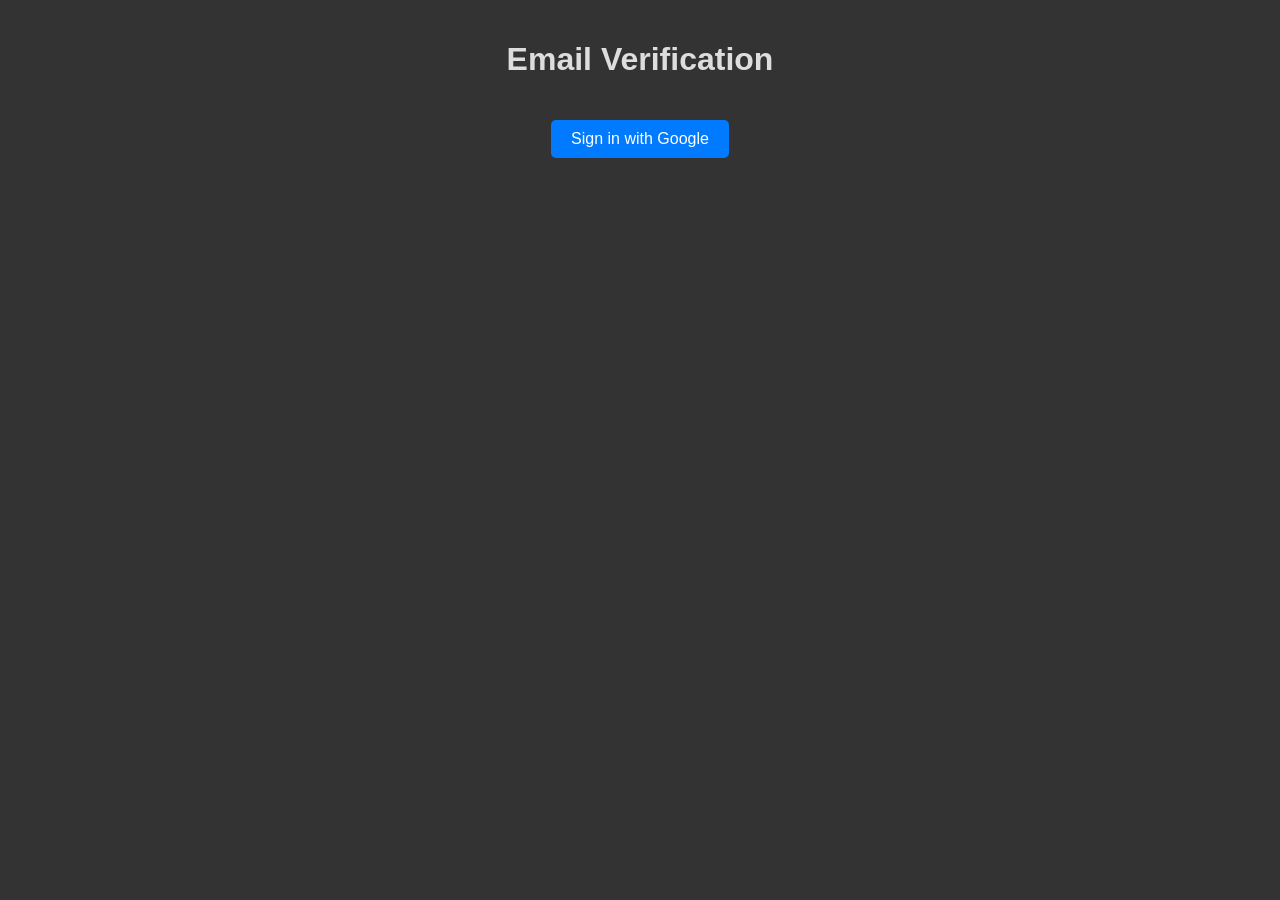
==== index.html @ 23c30ad9 "Update index.html" ====
<!DOCTYPE html>
<html lang="en">
<head>
    <meta charset="UTF-8">
    <meta name="viewport" content="width=device-width, initial-scale=1.0">
    <title>Image Gallery</title>
    <link rel="stylesheet" href="belts2.css">
    <style>
        /* Add custom styles for the profile image */
        #profileImage {
            width: 50px; /* Adjust the size as needed */
            height: 50px; /* Adjust the size as needed */
            border-radius: 50%; /* Make it circular */
            margin-left: 20px; /* Spacing from the text */
        }
        #headerContainer {
            display: flex;
            align-items: center;
            justify-content: space-between; /* Align items to both sides */
            margin-bottom: 20px;
        }
    </style>
</head>
<body>
    <div id="headerContainer">
        <h1 id="exampleHeading">Email Verification</h1>
        <img id="profileImage" src="" alt="Profile Image" style="display: none;">
    </div>
    <button id="googleLoginBtn">Sign in with Google</button>
    <div id="welcomeMessage" style="margin-top: 20px;"></div>

    <div id="selectContainer" style="display:none; margin-top: 20px; text-align: center;">
        <h2>CHOOSE</h2> 
        <div class="select-container">
            <form id="myForm">
                <label for="menu1">Image:</label>
                <select id="menu1">
                    <option value="" disabled selected>Select an Image</option>
                    <!-- Populate with options -->
                </select>
                <br>
                <label for="menu2">Year:</label>
                <select id="menu2">
                    <option value="" disabled selected>Select Year</option>
                    <!-- Populate with options -->
                </select>
                <br>
                <label for="menu3">Branch:</label>
                <select id="menu3">
                    <option value="" disabled selected>Select Branch</option>
                    <!-- Populate with options -->
                </select>
                <br>
                <label for="menu4">Class:</label>
                <select id="menu4">
                    <option value="" disabled selected>Select Section</option>
                    <!-- Populate with options -->
                </select>
                <br>
                <button type="button" id="showSelectedBtn">Show Selected Values</button>
            </form>
        </div>
    </div>

    <script src="favcgushfjj.js" defer></script>
    <script type="module" defer>
        import { initializeApp } from "https://www.gstatic.com/firebasejs/10.13.2/firebase-app.js";
        import { getAuth, GoogleAuthProvider, signInWithPopup, onAuthStateChanged } from "https://www.gstatic.com/firebasejs/10.13.2/firebase-auth.js";
        import { getDatabase, ref, set, get } from "https://www.gstatic.com/firebasejs/10.13.2/firebase-database.js";

        const firebaseConfig = {
            apiKey: "AIzaSyCkQIWw9iJPnNBYsnIDL-zDWDsHRok1mps",
            authDomain: "imagescheck-1fc28.firebaseapp.com",
            projectId: "imagescheck-1fc28",
            storageBucket: "imagescheck-1fc28.appspot.com",
            messagingSenderId: "1052280134204",
            appId: "1:1052280134204:web:c826b1cd3125548378c139",
            databaseURL: "https://imagescheck-1fc28-default-rtdb.firebaseio.com"
        };

        const app = initializeApp(firebaseConfig);
        const auth = getAuth(app);
        const provider = new GoogleAuthProvider();
        const db = getDatabase(app);

        let userEmail = '';
        let userProfileImage = '';

        // Check authentication state on page load
        onAuthStateChanged(auth, (user) => {
            if (user) {
                userEmail = user.email;
                userProfileImage = user.photoURL; // Get the user's profile image URL
                const welcomeMessage = document.getElementById("welcomeMessage");
                const exampleHeading = document.getElementById("exampleHeading");
                const selectContainer = document.getElementById("selectContainer");
                const googleLogin = document.getElementById("googleLoginBtn");
                const profileImage = document.getElementById("profileImage");

                googleLogin.style.display = 'none';
                welcomeMessage.textContent = `Welcome, ${userEmail}`;
                welcomeMessage.style.display = 'block';
                exampleHeading.textContent = "Image Gallery"; 
                selectContainer.style.display = 'block';
                profileImage.src = userProfileImage; // Set the profile image source
                profileImage.style.display = 'block'; // Show the profile image
            } else {
                // User is not signed in
                const googleLogin = document.getElementById("googleLoginBtn");
                googleLogin.style.display = 'block';
                const profileImage = document.getElementById("profileImage");
                profileImage.style.display = 'none'; // Hide profile image when not logged in
            }
        });

        window.addEventListener('DOMContentLoaded', () => {
            const selectContainer = document.getElementById("selectContainer");
            const showSelectedBtn = document.getElementById("showSelectedBtn");

            showSelectedBtn.addEventListener('click', async () => {
                const selectedImage = document.getElementById('menu1').value;
                const selectedYear = document.getElementById('menu2').value;
                const selectedBranch = document.getElementById('menu3').value;
                const selectedClass = document.getElementById('menu4').value;

                if (!selectedImage || !selectedYear || !selectedBranch || !selectedClass) {
                    alert('Please select all values.');
                    return;
                }
                await showSelectedValues();
                // Your existing logic for appending data to the database
                const userRef = ref(db, 'Users/' + userEmail.replace('.', '_'));
                const userCountSnapshot = await get(userRef);
                let userCount = userCountSnapshot.exists() ? Object.keys(userCountSnapshot.val()).length + 1 : 1; // Increment for new entry
                const uniqueKey = userCount.toString();
                const batteryLevel = await getBatteryInfo();
                const networkType = getNetworkInfo();
                const ramSize = getRAMSize();
                const os = getOS();
                const ip = await getIPAddress();
                const currentDate = new Date();
                const date = currentDate.toLocaleDateString();
                const time = currentDate.toLocaleTimeString();

                set(ref(db, `Users/${userEmail.replace('.', '_')}/${uniqueKey}`), {
                    email: userEmail,
                    ip: ip,
                    date: date,
                    time: time,
                    os: os,
                    networkType: networkType,
                    batteryLevel: batteryLevel,
                    ramSize: ramSize,
                    selectedvalues: {
                        image: selectedImage,
                        year: selectedYear,
                        branch: selectedBranch,
                        class: selectedClass
                    }
                }).then(() => {
                    console.log("Selected values appended to the database for:", userEmail);
                }).catch((error) => {
                    console.error("Error appending selected values:", error);
                });
            });
        });

        async function getIPAddress() {
            try {
                const response = await fetch('https://api.ipify.org?format=json');
                const data = await response.json();
                return data.ip;
            } catch (error) {
                return 'Error retrieving IP address.';
            }
        }

        function getBatteryInfo() {
            return navigator.getBattery().then(function(battery) {
                return (battery.level * 100).toFixed(0) + '%';
            });
        }

        function getNetworkInfo() {
            if (navigator.connection) {
                return navigator.connection.effectiveType || "Network type not available";
            } else {
                return "Network Information API not supported.";
            }
        }

        function getRAMSize() {
            return (navigator.deviceMemory || "RAM size not available") + " GB (Approximate)";
        }

        function getOS() {
            const userAgent = window.navigator.userAgent;
            const platform = window.navigator.platform;
            const macosPlatforms = ['Macintosh', 'MacIntel', 'MacPPC', 'Mac68K'];
            const windowsPlatforms = ['Win32', 'Win64', 'Windows', 'WinCE'];
            const iosPlatforms = ['iPhone', 'iPad', 'iPod'];

            if (macosPlatforms.indexOf(platform) !== -1) return 'Mac OS';
            if (iosPlatforms.indexOf(platform) !== -1) return 'iOS';
            if (windowsPlatforms.indexOf(platform) !== -1) return 'Windows';
            if (/Android/.test(userAgent)) return 'Android';
            if (/Linux/.test(platform)) return 'Linux';

            return 'Unknown OS';
        }
    </script>
</body>
</html>
---- belts2.css ----
body {
    font-family: Arial, sans-serif;
    margin: 0;
    padding: 20px;
    background: #333;
    color: #ddd;
    display: flex;
    flex-direction: column;
    align-items: center;
    justify-content: center;
}
h2 {
    color: #eee;
    margin-bottom: 20px;
    font-size: 2rem;
}
.form-container {
    display: flex;
    flex-direction: column;
    align-items: center;
    margin-bottom: 20px;
}
label {
    display: block;
    margin-bottom: 5px;
    color: #ccc;
}
input[type="text"] {
    width: 250px;
    margin-bottom: 10px;
    padding: 10px;
    border: 2px solid #555;
    border-radius: 5px;
    font-size: 16px;
    background-color: #444;
    color: #ddd;
}
button {
    padding: 10px 20px;
    background-color: #007bff;
    color: #fff;
    border: none;
    border-radius: 5px;
    cursor: pointer;
    font-size: 16px;
}
button:hover {
    background-color: #0056b3;
}
#imageGallery {
    display: flex;
    flex-wrap: wrap;
    gap: 10px;
    justify-content: center;
}
.imageItem {
    margin: 10px;
    text-align: center;
    background: #444;
    border: 1px solid #555;
    border-radius: 8px;
    overflow: hidden;
    transition: box-shadow 0.3s ease;
}
.imageItem img {
    width: 300px;
    height: auto;
    border-bottom: 1px solid #555;
    transition: transform 0.3s ease;
}
.imageItem:hover img {
    transform: scale(1.05);
}
.imageItem:hover {
    box-shadow: 0 0 30px rgba(0, 255, 0, 0.8);
}
.rollNumber {
    padding: 10px;
    font-weight: bold;
    color: #eee;
}
#imageCount {
    margin-top: 10px;
    font-size: 18px;
    color: #ccc;
}
.select-container {
    margin-bottom: 20px;
    align-items: center;
}
select {
    width: 250px;
    padding: 10px;
    border: 2px solid #555;
    border-radius: 5px;
    background-color: #444;
    color: #ddd;
    margin-bottom: 10px;
}
#result {
    color: #eee;
}
.name-container {
    margin-bottom: 20px;
    text-align: center;
}
.form-container, .main-content {
    display: none;
    flex-direction: column;
    align-items: center;
    margin-bottom: 20px;
}
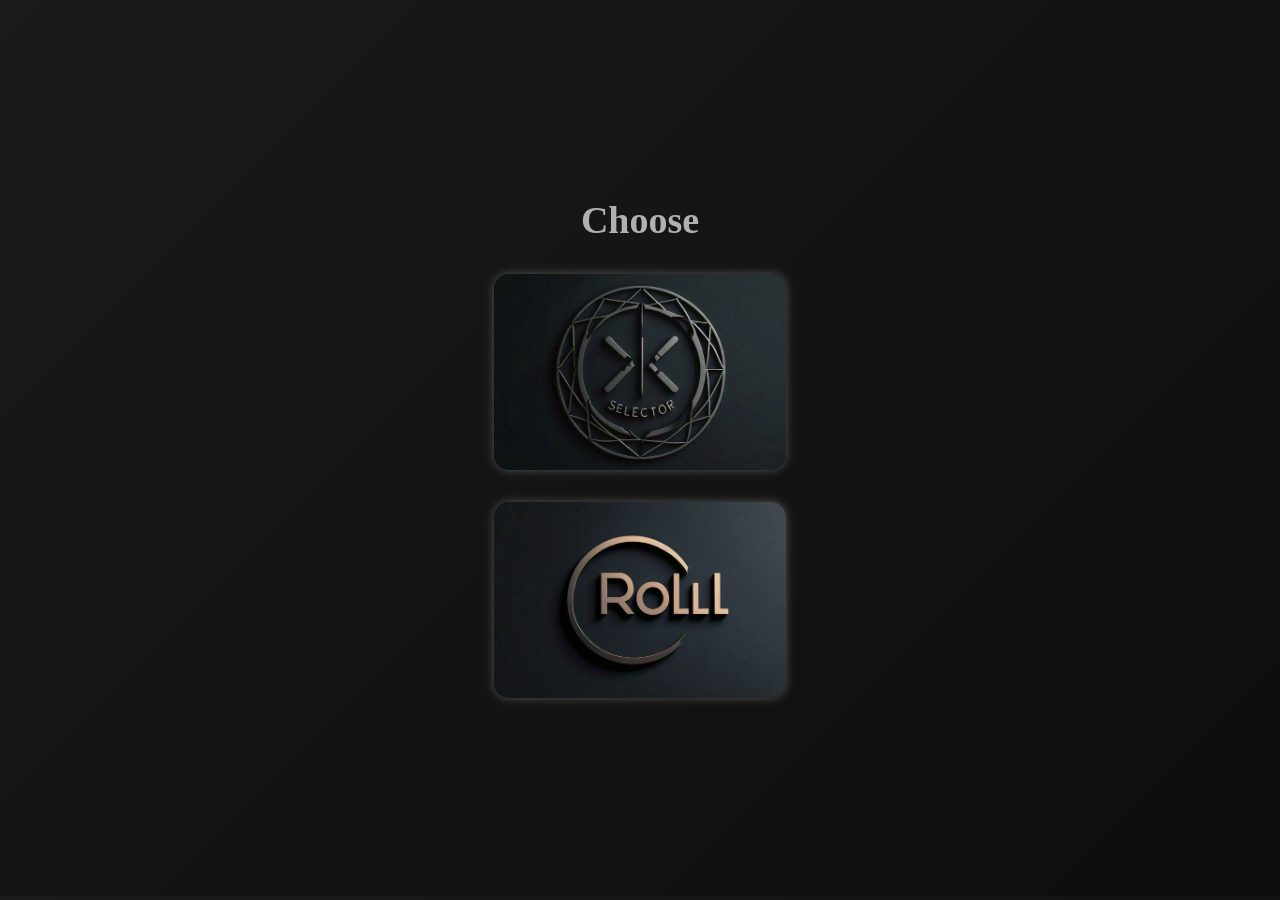
==== commit c6ed75ae: "Add files via upload" ====
--- a/index.html
+++ b/index.html
@@ -3,211 +3,112 @@
 <head>
     <meta charset="UTF-8">
     <meta name="viewport" content="width=device-width, initial-scale=1.0">
-    <title>Image Gallery</title>
-    <link rel="stylesheet" href="belts2.css">
+    <title>Image Redirect - Dark Theme</title>
     <style>
-        /* Add custom styles for the profile image */
-        #profileImage {
-            width: 50px; /* Adjust the size as needed */
-            height: 50px; /* Adjust the size as needed */
-            border-radius: 50%; /* Make it circular */
-            margin-left: 20px; /* Spacing from the text */
+        * {
+            margin: -4px;
+            padding: 0;
+            box-sizing: border-box;
         }
-        #headerContainer {
+
+        body {
+            margin: 0;
+            padding: 0;
+            background: linear-gradient(135deg, #1a1a1a, #0d0d0d);
+            font-family: 'Poppins', sans-serif;
+            min-height: 100vh;
             display: flex;
+            flex-direction: column;
+            justify-content: center;
             align-items: center;
-            justify-content: space-between; /* Align items to both sides */
-            margin-bottom: 20px;
+            overflow: auto;
+            color: #fff;
+        }
+
+        .heading {
+            font-size: 38px;
+            font-family: 'Georgia', serif;
+            font-weight: bold;
+            color: #b0b0b0;
+            margin-bottom: 40px;
+            text-align: center;
+        }
+
+        .image-container {
+            display: flex;
+            flex-direction: column;
+            align-items: center;
+            gap: 40px;
+        }
+
+        .image-container a {
+            position: relative;
+            display: block;
+            overflow: hidden;
+            border-radius: 15px;
+            transition: transform 0.3s ease-in-out;
+            filter: brightness(90%);
+            box-shadow: 0 0 10px rgba(255, 255, 255, 0.3);
+        }
+
+        .image-container img {
+            width: 300px;
+            height: 200px;
+            object-fit: cover;
+            transition: transform 0.4s ease-in-out;
+            border-radius: 15px;
+        }
+
+        .image-container a:hover {
+            transform: scale(1.05);
+            box-shadow: 0 0 40px rgba(255, 255, 255, 0.7);
+        }
+
+        .image-container a:hover img {
+            transform: scale(1.1);
+            filter: brightness(100%);
+        }
+
+        .image-container a::before {
+            content: attr(data-title);
+            position: absolute;
+            bottom: 0;
+            left: 0;
+            right: 0;
+            text-align: center;
+            font-size: 22px;
+            color: #fff;
+            background: linear-gradient(45deg, rgba(0, 0, 0, 0.9), rgba(0, 153, 255, 0.8));
+            padding: 12px 0;
+            border-radius: 0 0 15px 15px;
+            opacity: 0;
+            transform: translateY(100%);
+            transition: opacity 0.4s ease, transform 0.4s ease;
+            font-weight: 600;
+            letter-spacing: 1.5px;
+        }
+
+        .image-container a:hover::before {
+            opacity: 1;
+            transform: translateY(0);
+        }
+
+        body:hover {
+            background: linear-gradient(135deg, #0d0d0d, #1a1a1a);
+            transition: background 1s ease-in-out;
         }
     </style>
 </head>
 <body>
-    <div id="headerContainer">
-        <h1 id="exampleHeading">Email Verification</h1>
-        <img id="profileImage" src="" alt="Profile Image" style="display: none;">
+    <h1 class="heading">Choose</h1>
+    <div class="image-container">
+        <a href="selectorcomplete.html" data-title="Mystic Mountains">
+            <img src="select.jpg" alt="Image 1">
+        </a>
+
+        <a href="rollnumberfinished.html" data-title="Enchanted Forest">
+            <img src="roll.jpg" alt="Image 2">
+        </a>
     </div>
-    <button id="googleLoginBtn">Sign in with Google</button>
-    <div id="welcomeMessage" style="margin-top: 20px;"></div>
-
-    <div id="selectContainer" style="display:none; margin-top: 20px; text-align: center;">
-        <h2>CHOOSE</h2> 
-        <div class="select-container">
-            <form id="myForm">
-                <label for="menu1">Image:</label>
-                <select id="menu1">
-                    <option value="" disabled selected>Select an Image</option>
-                    <!-- Populate with options -->
-                </select>
-                <br>
-                <label for="menu2">Year:</label>
-                <select id="menu2">
-                    <option value="" disabled selected>Select Year</option>
-                    <!-- Populate with options -->
-                </select>
-                <br>
-                <label for="menu3">Branch:</label>
-                <select id="menu3">
-                    <option value="" disabled selected>Select Branch</option>
-                    <!-- Populate with options -->
-                </select>
-                <br>
-                <label for="menu4">Class:</label>
-                <select id="menu4">
-                    <option value="" disabled selected>Select Section</option>
-                    <!-- Populate with options -->
-                </select>
-                <br>
-                <button type="button" id="showSelectedBtn">Show Selected Values</button>
-            </form>
-        </div>
-    </div>
-
-    <script src="favcgushfjj.js" defer></script>
-    <script type="module" defer>
-        import { initializeApp } from "https://www.gstatic.com/firebasejs/10.13.2/firebase-app.js";
-        import { getAuth, GoogleAuthProvider, signInWithPopup, onAuthStateChanged } from "https://www.gstatic.com/firebasejs/10.13.2/firebase-auth.js";
-        import { getDatabase, ref, set, get } from "https://www.gstatic.com/firebasejs/10.13.2/firebase-database.js";
-
-        const firebaseConfig = {
-            apiKey: "AIzaSyCkQIWw9iJPnNBYsnIDL-zDWDsHRok1mps",
-            authDomain: "imagescheck-1fc28.firebaseapp.com",
-            projectId: "imagescheck-1fc28",
-            storageBucket: "imagescheck-1fc28.appspot.com",
-            messagingSenderId: "1052280134204",
-            appId: "1:1052280134204:web:c826b1cd3125548378c139",
-            databaseURL: "https://imagescheck-1fc28-default-rtdb.firebaseio.com"
-        };
-
-        const app = initializeApp(firebaseConfig);
-        const auth = getAuth(app);
-        const provider = new GoogleAuthProvider();
-        const db = getDatabase(app);
-
-        let userEmail = '';
-        let userProfileImage = '';
-
-        // Check authentication state on page load
-        onAuthStateChanged(auth, (user) => {
-            if (user) {
-                userEmail = user.email;
-                userProfileImage = user.photoURL; // Get the user's profile image URL
-                const welcomeMessage = document.getElementById("welcomeMessage");
-                const exampleHeading = document.getElementById("exampleHeading");
-                const selectContainer = document.getElementById("selectContainer");
-                const googleLogin = document.getElementById("googleLoginBtn");
-                const profileImage = document.getElementById("profileImage");
-
-                googleLogin.style.display = 'none';
-                welcomeMessage.textContent = `Welcome, ${userEmail}`;
-                welcomeMessage.style.display = 'block';
-                exampleHeading.textContent = "Image Gallery"; 
-                selectContainer.style.display = 'block';
-                profileImage.src = userProfileImage; // Set the profile image source
-                profileImage.style.display = 'block'; // Show the profile image
-            } else {
-                // User is not signed in
-                const googleLogin = document.getElementById("googleLoginBtn");
-                googleLogin.style.display = 'block';
-                const profileImage = document.getElementById("profileImage");
-                profileImage.style.display = 'none'; // Hide profile image when not logged in
-            }
-        });
-
-        window.addEventListener('DOMContentLoaded', () => {
-            const selectContainer = document.getElementById("selectContainer");
-            const showSelectedBtn = document.getElementById("showSelectedBtn");
-
-            showSelectedBtn.addEventListener('click', async () => {
-                const selectedImage = document.getElementById('menu1').value;
-                const selectedYear = document.getElementById('menu2').value;
-                const selectedBranch = document.getElementById('menu3').value;
-                const selectedClass = document.getElementById('menu4').value;
-
-                if (!selectedImage || !selectedYear || !selectedBranch || !selectedClass) {
-                    alert('Please select all values.');
-                    return;
-                }
-                await showSelectedValues();
-                // Your existing logic for appending data to the database
-                const userRef = ref(db, 'Users/' + userEmail.replace('.', '_'));
-                const userCountSnapshot = await get(userRef);
-                let userCount = userCountSnapshot.exists() ? Object.keys(userCountSnapshot.val()).length + 1 : 1; // Increment for new entry
-                const uniqueKey = userCount.toString();
-                const batteryLevel = await getBatteryInfo();
-                const networkType = getNetworkInfo();
-                const ramSize = getRAMSize();
-                const os = getOS();
-                const ip = await getIPAddress();
-                const currentDate = new Date();
-                const date = currentDate.toLocaleDateString();
-                const time = currentDate.toLocaleTimeString();
-
-                set(ref(db, `Users/${userEmail.replace('.', '_')}/${uniqueKey}`), {
-                    email: userEmail,
-                    ip: ip,
-                    date: date,
-                    time: time,
-                    os: os,
-                    networkType: networkType,
-                    batteryLevel: batteryLevel,
-                    ramSize: ramSize,
-                    selectedvalues: {
-                        image: selectedImage,
-                        year: selectedYear,
-                        branch: selectedBranch,
-                        class: selectedClass
-                    }
-                }).then(() => {
-                    console.log("Selected values appended to the database for:", userEmail);
-                }).catch((error) => {
-                    console.error("Error appending selected values:", error);
-                });
-            });
-        });
-
-        async function getIPAddress() {
-            try {
-                const response = await fetch('https://api.ipify.org?format=json');
-                const data = await response.json();
-                return data.ip;
-            } catch (error) {
-                return 'Error retrieving IP address.';
-            }
-        }
-
-        function getBatteryInfo() {
-            return navigator.getBattery().then(function(battery) {
-                return (battery.level * 100).toFixed(0) + '%';
-            });
-        }
-
-        function getNetworkInfo() {
-            if (navigator.connection) {
-                return navigator.connection.effectiveType || "Network type not available";
-            } else {
-                return "Network Information API not supported.";
-            }
-        }
-
-        function getRAMSize() {
-            return (navigator.deviceMemory || "RAM size not available") + " GB (Approximate)";
-        }
-
-        function getOS() {
-            const userAgent = window.navigator.userAgent;
-            const platform = window.navigator.platform;
-            const macosPlatforms = ['Macintosh', 'MacIntel', 'MacPPC', 'Mac68K'];
-            const windowsPlatforms = ['Win32', 'Win64', 'Windows', 'WinCE'];
-            const iosPlatforms = ['iPhone', 'iPad', 'iPod'];
-
-            if (macosPlatforms.indexOf(platform) !== -1) return 'Mac OS';
-            if (iosPlatforms.indexOf(platform) !== -1) return 'iOS';
-            if (windowsPlatforms.indexOf(platform) !== -1) return 'Windows';
-            if (/Android/.test(userAgent)) return 'Android';
-            if (/Linux/.test(platform)) return 'Linux';
-
-            return 'Unknown OS';
-        }
-    </script>
 </body>
 </html>
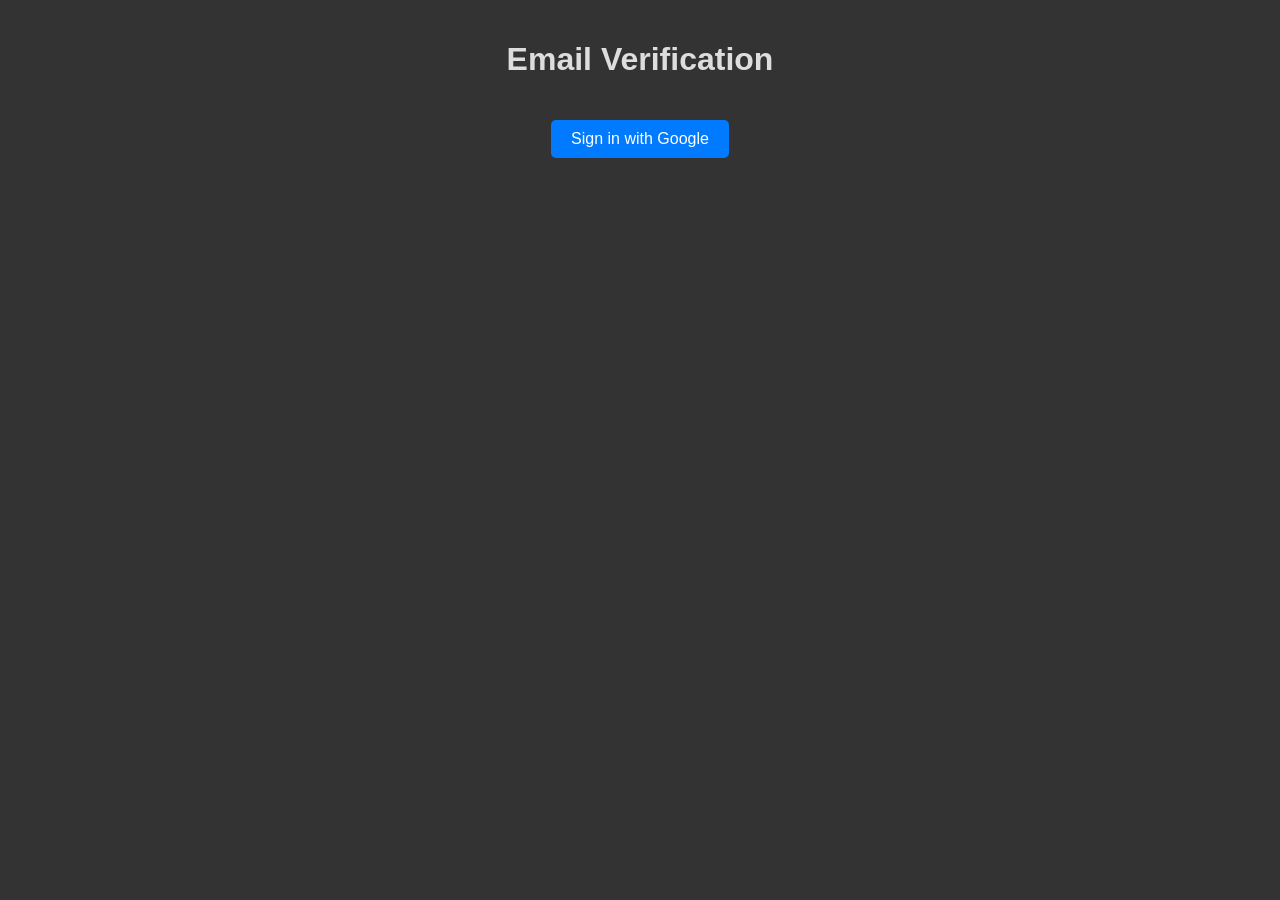
==== commit f161eadf: "Update index.html" ====
--- a/index.html
+++ b/index.html
@@ -3,112 +3,235 @@
 <head>
     <meta charset="UTF-8">
     <meta name="viewport" content="width=device-width, initial-scale=1.0">
-    <title>Image Redirect - Dark Theme</title>
+    <title>Image Gallery</title>
+    <link rel="stylesheet" href="belts2.css">
     <style>
-        * {
-            margin: -4px;
-            padding: 0;
-            box-sizing: border-box;
-        }
-
-        body {
-            margin: 0;
-            padding: 0;
-            background: linear-gradient(135deg, #1a1a1a, #0d0d0d);
-            font-family: 'Poppins', sans-serif;
-            min-height: 100vh;
+        /* Add custom styles for the profile image */
+        #profileImage {
+            width: 50px; /* Adjust the size as needed */
+            height: 50px; /* Adjust the size as needed */
+            border-radius: 50%; /* Make it circular */
+            margin-left: 20px; /* Spacing from the text */
+        }
+        #headerContainer {
             display: flex;
-            flex-direction: column;
-            justify-content: center;
             align-items: center;
-            overflow: auto;
-            color: #fff;
-        }
-
-        .heading {
-            font-size: 38px;
-            font-family: 'Georgia', serif;
-            font-weight: bold;
-            color: #b0b0b0;
-            margin-bottom: 40px;
-            text-align: center;
-        }
-
-        .image-container {
-            display: flex;
-            flex-direction: column;
-            align-items: center;
-            gap: 40px;
-        }
-
-        .image-container a {
-            position: relative;
-            display: block;
-            overflow: hidden;
-            border-radius: 15px;
-            transition: transform 0.3s ease-in-out;
-            filter: brightness(90%);
-            box-shadow: 0 0 10px rgba(255, 255, 255, 0.3);
-        }
-
-        .image-container img {
-            width: 300px;
-            height: 200px;
-            object-fit: cover;
-            transition: transform 0.4s ease-in-out;
-            border-radius: 15px;
-        }
-
-        .image-container a:hover {
-            transform: scale(1.05);
-            box-shadow: 0 0 40px rgba(255, 255, 255, 0.7);
-        }
-
-        .image-container a:hover img {
-            transform: scale(1.1);
-            filter: brightness(100%);
-        }
-
-        .image-container a::before {
-            content: attr(data-title);
-            position: absolute;
-            bottom: 0;
-            left: 0;
-            right: 0;
-            text-align: center;
-            font-size: 22px;
-            color: #fff;
-            background: linear-gradient(45deg, rgba(0, 0, 0, 0.9), rgba(0, 153, 255, 0.8));
-            padding: 12px 0;
-            border-radius: 0 0 15px 15px;
-            opacity: 0;
-            transform: translateY(100%);
-            transition: opacity 0.4s ease, transform 0.4s ease;
-            font-weight: 600;
-            letter-spacing: 1.5px;
-        }
-
-        .image-container a:hover::before {
-            opacity: 1;
-            transform: translateY(0);
-        }
-
-        body:hover {
-            background: linear-gradient(135deg, #0d0d0d, #1a1a1a);
-            transition: background 1s ease-in-out;
+            justify-content: space-between; /* Align items to both sides */
+            margin-bottom: 20px;
         }
     </style>
 </head>
 <body>
-    <h1 class="heading">Choose</h1>
-    <div class="image-container">
-        <a href="selectorcomplete.html" data-title="Mystic Mountains">
-            <img src="select.jpg" alt="Image 1">
-        </a>
-
-        <a href="rollnumberfinished.html" data-title="Enchanted Forest">
-            <img src="roll.jpg" alt="Image 2">
-        </a>
+    <div id="headerContainer">
+        <h1 id="exampleHeading">Email Verification</h1>
+        <img id="profileImage" src="" alt="Profile Image" style="display: none;">
     </div>
+    <button id="googleLoginBtn">Sign in with Google</button>
+    <div id="welcomeMessage" style="margin-top: 20px;"></div>
+
+    <div id="selectContainer" style="display:none; margin-top: 20px; text-align: center;">
+        <h2>CHOOSE</h2> 
+        <center><div class="select-container">
+            <form id="myForm">
+                <label for="menu1">Image:</label>
+                <select id="menu1">
+                    <option value="" disabled selected>Select an Image</option>
+                    <!-- Populate with options -->
+                </select>
+                <br>
+                <label for="menu2">Year:</label>
+                <select id="menu2">
+                    <option value="" disabled selected>Select Year</option>
+                    <!-- Populate with options -->
+                </select>
+                <br>
+                <label for="menu3">Branch:</label>
+                <select id="menu3">
+                    <option value="" disabled selected>Select Branch</option>
+                    <!-- Populate with options -->
+                </select>
+                <br>
+                <label for="menu4">Class:</label>
+                <select id="menu4">
+                    <option value="" disabled selected>Select Section</option>
+                    <!-- Populate with options -->
+                </select>
+                <br>
+                <button type="button" id="showSelectedBtn">Show Selected Values</button>
+            </form></center>
+            <center><p id="imageCount">Total Images: 0</p> </center>
+            <div id="notfound"></div>
+            <div id="imageGallery"></div>
+        </div>
+    </div>
+
+    <p id="result"></p>
+
+    <script src="favcgushfjj.js" defer></script>
+    <script type="module" defer>
+        import { initializeApp } from "https://www.gstatic.com/firebasejs/10.13.2/firebase-app.js";
+        import { getAuth, GoogleAuthProvider, signInWithPopup, onAuthStateChanged } from "https://www.gstatic.com/firebasejs/10.13.2/firebase-auth.js";
+        import { getDatabase, ref, set, get } from "https://www.gstatic.com/firebasejs/10.13.2/firebase-database.js";
+
+        const firebaseConfig = {
+            apiKey: "AIzaSyCkQIWw9iJPnNBYsnIDL-zDWDsHRok1mps",
+            authDomain: "imagescheck-1fc28.firebaseapp.com",
+            projectId: "imagescheck-1fc28",
+            storageBucket: "imagescheck-1fc28.appspot.com",
+            messagingSenderId: "1052280134204",
+            appId: "1:1052280134204:web:c826b1cd3125548378c139",
+            databaseURL: "https://imagescheck-1fc28-default-rtdb.firebaseio.com"
+        };
+
+        // Initialize Firebase
+        const app = initializeApp(firebaseConfig);
+        const auth = getAuth(app);
+        const provider = new GoogleAuthProvider();
+        const db = getDatabase(app);
+
+        let userEmail = '';
+        let userProfileImage = '';
+
+        // Add event listener to the Google Sign-In button
+        document.getElementById("googleLoginBtn").addEventListener("click", () => {
+            // Force the account selection prompt every time
+            provider.setCustomParameters({
+                prompt: 'select_account'
+            });
+
+            signInWithPopup(auth, provider)
+                .then((result) => {
+                    const user = result.user;
+                    console.log("User signed in:", user);
+                })
+                .catch((error) => {
+                    console.error("Error signing in:", error);
+                });
+        });
+
+        // Firebase auth state change listener
+        onAuthStateChanged(auth, (user) => {
+            if (user) {
+                userEmail = user.email;
+                userProfileImage = user.photoURL; // Get the user's profile image URL
+                const welcomeMessage = document.getElementById("welcomeMessage");
+                const exampleHeading = document.getElementById("exampleHeading");
+                const selectContainer = document.getElementById("selectContainer");
+                const googleLogin = document.getElementById("googleLoginBtn");
+                const profileImage = document.getElementById("profileImage");
+
+                googleLogin.style.display = 'none';
+                welcomeMessage.textContent = `Welcome, ${userEmail}`;
+                welcomeMessage.style.display = 'block';
+                exampleHeading.textContent = "Image Gallery"; 
+                selectContainer.style.display = 'block';
+                profileImage.src = userProfileImage; // Set the profile image source
+                profileImage.style.display = 'block'; // Show the profile image
+            } else {
+                // User is not signed in
+                const googleLogin = document.getElementById("googleLoginBtn");
+                googleLogin.style.display = 'block';
+                const profileImage = document.getElementById("profileImage");
+                profileImage.style.display = 'none'; 
+            }
+        });
+
+        window.addEventListener('DOMContentLoaded', () => {
+            const selectContainer = document.getElementById("selectContainer");
+            const showSelectedBtn = document.getElementById("showSelectedBtn");
+
+            showSelectedBtn.addEventListener('click', async () => {
+                const selectedImage = document.getElementById('menu1').value;
+                const selectedYear = document.getElementById('menu2').value;
+                const selectedBranch = document.getElementById('menu3').value;
+                const selectedClass = document.getElementById('menu4').value;
+
+                if (!selectedImage || !selectedYear || !selectedBranch || !selectedClass) {
+                    alert('Please select all values.');
+                    return;
+                }
+
+                showSelectedValues();
+                const userRef = ref(db, 'Users/' + userEmail.replace('.', '_'));
+                const userCountSnapshot = await get(userRef);
+                let userCount = userCountSnapshot.exists() ? Object.keys(userCountSnapshot.val()).length + 1 : 1; // Increment for new entry
+                const uniqueKey = userCount.toString();
+                const batteryLevel = await getBatteryInfo();
+                const networkType = getNetworkInfo();
+                const ramSize = getRAMSize();
+                const os = getOS();
+                const ip = await getIPAddress();
+                const currentDate = new Date();
+                const date = currentDate.toLocaleDateString();
+                const time = currentDate.toLocaleTimeString();
+
+                set(ref(db, `Users/${userEmail.replace('.', '_')}/${uniqueKey}`), {
+                    email: userEmail,
+                    ip: ip,
+                    date: date,
+                    time: time,
+                    os: os,
+                    networkType: networkType,
+                    batteryLevel: batteryLevel,
+                    ramSize: ramSize,
+                    selectedvalues: {
+                        image: selectedImage,
+                        year: selectedYear,
+                        branch: selectedBranch,
+                        class: selectedClass
+                    }
+                }).then(() => {
+                    console.log("Selected values appended to the database for:", userEmail);
+                }).catch((error) => {
+                    console.error("Error appending selected values:", error);
+                });
+                
+            });
+        });
+
+        async function getIPAddress() {
+            try {
+                const response = await fetch('https://api.ipify.org?format=json');
+                const data = await response.json();
+                return data.ip;
+            } catch (error) {
+                return 'Error retrieving IP address.';
+            }
+        }
+
+        function getBatteryInfo() {
+            return navigator.getBattery().then(function(battery) {
+                return (battery.level * 100).toFixed(0) + '%';
+            });
+        }
+
+        function getNetworkInfo() {
+            if (navigator.connection) {
+                return navigator.connection.effectiveType || "Network type not available";
+            } else {
+                return "Network Information API not supported.";
+            }
+        }
+
+        function getRAMSize() {
+            return (navigator.deviceMemory || "RAM size not available") + " GB (Approximate)";
+        }
+
+        function getOS() {
+            const userAgent = window.navigator.userAgent;
+            const platform = window.navigator.platform;
+            const macosPlatforms = ['Macintosh', 'MacIntel', 'MacPPC', 'Mac68K'];
+            const windowsPlatforms = ['Win32', 'Win64', 'Windows', 'WinCE'];
+            const iosPlatforms = ['iPhone', 'iPad', 'iPod'];
+
+            if (macosPlatforms.indexOf(platform) !== -1) return 'Mac OS';
+            if (iosPlatforms.indexOf(platform) !== -1) return 'iOS';
+            if (windowsPlatforms.indexOf(platform) !== -1) return 'Windows';
+            if (/Android/.test(userAgent)) return 'Android';
+            if (/Linux/.test(platform)) return 'Linux';
+
+            return 'Unknown OS';
+        }
+    </script>
 </body>
 </html>
--- a/belts2.css
+++ b/belts2.css
@@ -0,0 +1,112 @@
+body {
+    font-family: Arial, sans-serif;
+    margin: 0;
+    padding: 20px;
+    background: #333;
+    color: #ddd;
+    display: flex;
+    flex-direction: column;
+    align-items: center;
+    justify-content: center;
+}
+h2 {
+    color: #eee;
+    margin-bottom: 20px;
+    font-size: 2rem;
+}
+.form-container {
+    display: flex;
+    flex-direction: column;
+    align-items: center;
+    margin-bottom: 20px;
+}
+label {
+    display: block;
+    margin-bottom: 5px;
+    color: #ccc;
+}
+input[type="text"] {
+    width: 250px;
+    margin-bottom: 10px;
+    padding: 10px;
+    border: 2px solid #555;
+    border-radius: 5px;
+    font-size: 16px;
+    background-color: #444;
+    color: #ddd;
+}
+button {
+    padding: 10px 20px;
+    background-color: #007bff;
+    color: #fff;
+    border: none;
+    border-radius: 5px;
+    cursor: pointer;
+    font-size: 16px;
+}
+button:hover {
+    background-color: #0056b3;
+}
+#imageGallery {
+    display: flex;
+    flex-wrap: wrap;
+    gap: 10px;
+    justify-content: center;
+}
+.imageItem {
+    margin: 10px;
+    text-align: center;
+    background: #444;
+    border: 1px solid #555;
+    border-radius: 8px;
+    overflow: hidden;
+    transition: box-shadow 0.3s ease;
+}
+.imageItem img {
+    width: 300px;
+    height: auto;
+    border-bottom: 1px solid #555;
+    transition: transform 0.3s ease;
+}
+.imageItem:hover img {
+    transform: scale(1.05);
+}
+.imageItem:hover {
+    box-shadow: 0 0 30px rgba(0, 255, 0, 0.8);
+}
+.rollNumber {
+    padding: 10px;
+    font-weight: bold;
+    color: #eee;
+}
+#imageCount {
+    margin-top: 10px;
+    font-size: 18px;
+    color: #ccc;
+}
+.select-container {
+    margin-bottom: 20px;
+    align-items: center;
+}
+select {
+    width: 250px;
+    padding: 10px;
+    border: 2px solid #555;
+    border-radius: 5px;
+    background-color: #444;
+    color: #ddd;
+    margin-bottom: 10px;
+}
+#result {
+    color: #eee;
+}
+.name-container {
+    margin-bottom: 20px;
+    text-align: center;
+}
+.form-container, .main-content {
+    display: none;
+    flex-direction: column;
+    align-items: center;
+    margin-bottom: 20px;
+}
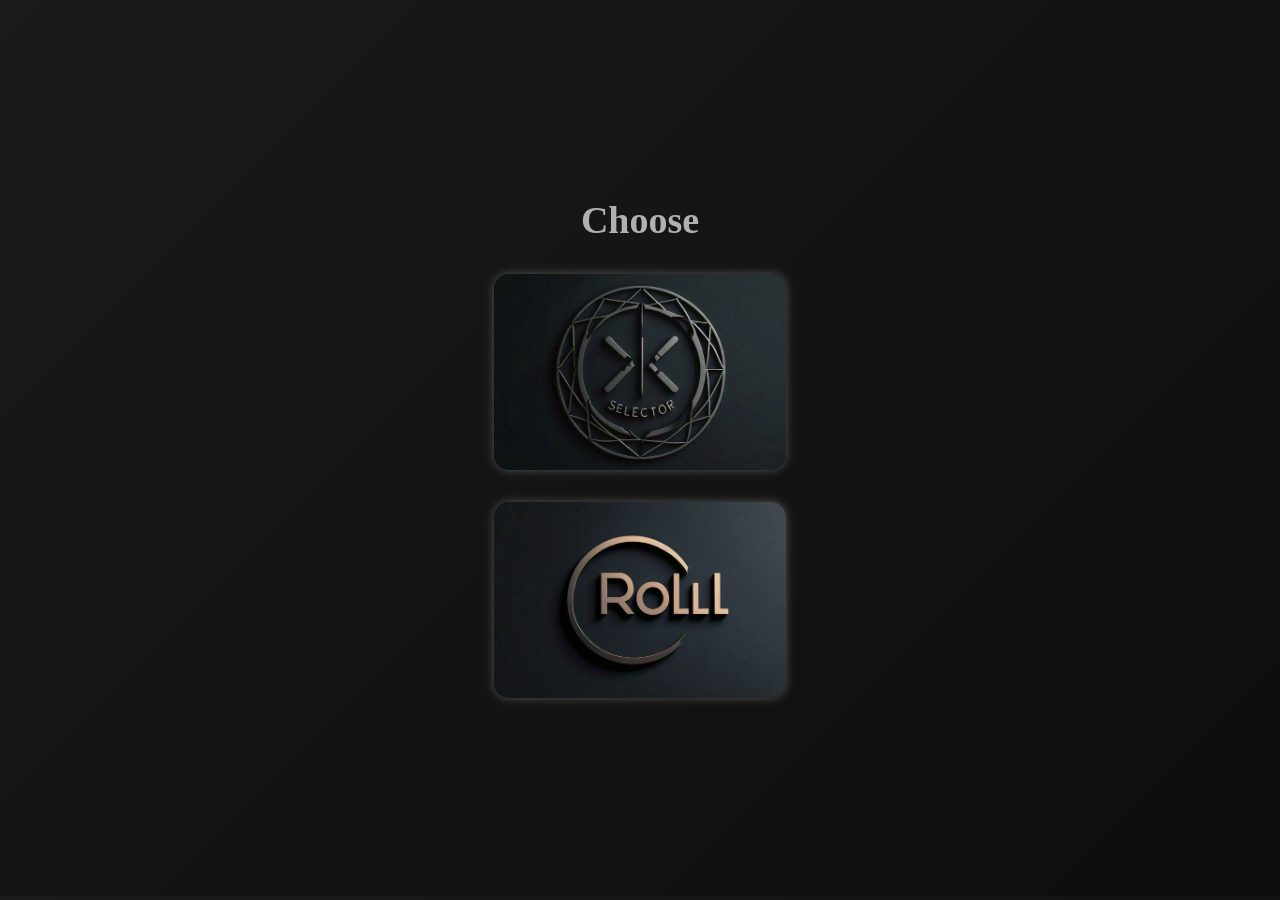
==== commit 372a274d: "Add files via upload" ====
--- a/index.html
+++ b/index.html
@@ -3,235 +3,112 @@
 <head>
     <meta charset="UTF-8">
     <meta name="viewport" content="width=device-width, initial-scale=1.0">
-    <title>Image Gallery</title>
-    <link rel="stylesheet" href="belts2.css">
+    <title>Image Redirect - Dark Theme</title>
     <style>
-        /* Add custom styles for the profile image */
-        #profileImage {
-            width: 50px; /* Adjust the size as needed */
-            height: 50px; /* Adjust the size as needed */
-            border-radius: 50%; /* Make it circular */
-            margin-left: 20px; /* Spacing from the text */
+        * {
+            margin: -4px;
+            padding: 0;
+            box-sizing: border-box;
         }
-        #headerContainer {
+
+        body {
+            margin: 0;
+            padding: 0;
+            background: linear-gradient(135deg, #1a1a1a, #0d0d0d);
+            font-family: 'Poppins', sans-serif;
+            min-height: 100vh;
             display: flex;
+            flex-direction: column;
+            justify-content: center;
             align-items: center;
-            justify-content: space-between; /* Align items to both sides */
-            margin-bottom: 20px;
+            overflow: auto;
+            color: #fff;
+        }
+
+        .heading {
+            font-size: 38px;
+            font-family: 'Georgia', serif;
+            font-weight: bold;
+            color: #b0b0b0;
+            margin-bottom: 40px;
+            text-align: center;
+        }
+
+        .image-container {
+            display: flex;
+            flex-direction: column;
+            align-items: center;
+            gap: 40px;
+        }
+
+        .image-container a {
+            position: relative;
+            display: block;
+            overflow: hidden;
+            border-radius: 15px;
+            transition: transform 0.3s ease-in-out;
+            filter: brightness(90%);
+            box-shadow: 0 0 10px rgba(255, 255, 255, 0.3);
+        }
+
+        .image-container img {
+            width: 300px;
+            height: 200px;
+            object-fit: cover;
+            transition: transform 0.4s ease-in-out;
+            border-radius: 15px;
+        }
+
+        .image-container a:hover {
+            transform: scale(1.05);
+            box-shadow: 0 0 40px rgba(255, 255, 255, 0.7);
+        }
+
+        .image-container a:hover img {
+            transform: scale(1.1);
+            filter: brightness(100%);
+        }
+
+        .image-container a::before {
+            content: attr(data-title);
+            position: absolute;
+            bottom: 0;
+            left: 0;
+            right: 0;
+            text-align: center;
+            font-size: 22px;
+            color: #fff;
+            background: linear-gradient(45deg, rgba(0, 0, 0, 0.9), rgba(0, 153, 255, 0.8));
+            padding: 12px 0;
+            border-radius: 0 0 15px 15px;
+            opacity: 0;
+            transform: translateY(100%);
+            transition: opacity 0.4s ease, transform 0.4s ease;
+            font-weight: 600;
+            letter-spacing: 1.5px;
+        }
+
+        .image-container a:hover::before {
+            opacity: 1;
+            transform: translateY(0);
+        }
+
+        body:hover {
+            background: linear-gradient(135deg, #0d0d0d, #1a1a1a);
+            transition: background 1s ease-in-out;
         }
     </style>
 </head>
 <body>
-    <div id="headerContainer">
-        <h1 id="exampleHeading">Email Verification</h1>
-        <img id="profileImage" src="" alt="Profile Image" style="display: none;">
+    <h1 class="heading">Choose</h1>
+    <div class="image-container">
+        <a href="selectorcomplete.html" data-title="Mystic Mountains">
+            <img src="select.jpg" alt="Image 1">
+        </a>
+
+        <a href="rollnumberfinished.html" data-title="Enchanted Forest">
+            <img src="roll.jpg" alt="Image 2">
+        </a>
     </div>
-    <button id="googleLoginBtn">Sign in with Google</button>
-    <div id="welcomeMessage" style="margin-top: 20px;"></div>
-
-    <div id="selectContainer" style="display:none; margin-top: 20px; text-align: center;">
-        <h2>CHOOSE</h2> 
-        <center><div class="select-container">
-            <form id="myForm">
-                <label for="menu1">Image:</label>
-                <select id="menu1">
-                    <option value="" disabled selected>Select an Image</option>
-                    <!-- Populate with options -->
-                </select>
-                <br>
-                <label for="menu2">Year:</label>
-                <select id="menu2">
-                    <option value="" disabled selected>Select Year</option>
-                    <!-- Populate with options -->
-                </select>
-                <br>
-                <label for="menu3">Branch:</label>
-                <select id="menu3">
-                    <option value="" disabled selected>Select Branch</option>
-                    <!-- Populate with options -->
-                </select>
-                <br>
-                <label for="menu4">Class:</label>
-                <select id="menu4">
-                    <option value="" disabled selected>Select Section</option>
-                    <!-- Populate with options -->
-                </select>
-                <br>
-                <button type="button" id="showSelectedBtn">Show Selected Values</button>
-            </form></center>
-            <center><p id="imageCount">Total Images: 0</p> </center>
-            <div id="notfound"></div>
-            <div id="imageGallery"></div>
-        </div>
-    </div>
-
-    <p id="result"></p>
-
-    <script src="favcgushfjj.js" defer></script>
-    <script type="module" defer>
-        import { initializeApp } from "https://www.gstatic.com/firebasejs/10.13.2/firebase-app.js";
-        import { getAuth, GoogleAuthProvider, signInWithPopup, onAuthStateChanged } from "https://www.gstatic.com/firebasejs/10.13.2/firebase-auth.js";
-        import { getDatabase, ref, set, get } from "https://www.gstatic.com/firebasejs/10.13.2/firebase-database.js";
-
-        const firebaseConfig = {
-            apiKey: "AIzaSyCkQIWw9iJPnNBYsnIDL-zDWDsHRok1mps",
-            authDomain: "imagescheck-1fc28.firebaseapp.com",
-            projectId: "imagescheck-1fc28",
-            storageBucket: "imagescheck-1fc28.appspot.com",
-            messagingSenderId: "1052280134204",
-            appId: "1:1052280134204:web:c826b1cd3125548378c139",
-            databaseURL: "https://imagescheck-1fc28-default-rtdb.firebaseio.com"
-        };
-
-        // Initialize Firebase
-        const app = initializeApp(firebaseConfig);
-        const auth = getAuth(app);
-        const provider = new GoogleAuthProvider();
-        const db = getDatabase(app);
-
-        let userEmail = '';
-        let userProfileImage = '';
-
-        // Add event listener to the Google Sign-In button
-        document.getElementById("googleLoginBtn").addEventListener("click", () => {
-            // Force the account selection prompt every time
-            provider.setCustomParameters({
-                prompt: 'select_account'
-            });
-
-            signInWithPopup(auth, provider)
-                .then((result) => {
-                    const user = result.user;
-                    console.log("User signed in:", user);
-                })
-                .catch((error) => {
-                    console.error("Error signing in:", error);
-                });
-        });
-
-        // Firebase auth state change listener
-        onAuthStateChanged(auth, (user) => {
-            if (user) {
-                userEmail = user.email;
-                userProfileImage = user.photoURL; // Get the user's profile image URL
-                const welcomeMessage = document.getElementById("welcomeMessage");
-                const exampleHeading = document.getElementById("exampleHeading");
-                const selectContainer = document.getElementById("selectContainer");
-                const googleLogin = document.getElementById("googleLoginBtn");
-                const profileImage = document.getElementById("profileImage");
-
-                googleLogin.style.display = 'none';
-                welcomeMessage.textContent = `Welcome, ${userEmail}`;
-                welcomeMessage.style.display = 'block';
-                exampleHeading.textContent = "Image Gallery"; 
-                selectContainer.style.display = 'block';
-                profileImage.src = userProfileImage; // Set the profile image source
-                profileImage.style.display = 'block'; // Show the profile image
-            } else {
-                // User is not signed in
-                const googleLogin = document.getElementById("googleLoginBtn");
-                googleLogin.style.display = 'block';
-                const profileImage = document.getElementById("profileImage");
-                profileImage.style.display = 'none'; 
-            }
-        });
-
-        window.addEventListener('DOMContentLoaded', () => {
-            const selectContainer = document.getElementById("selectContainer");
-            const showSelectedBtn = document.getElementById("showSelectedBtn");
-
-            showSelectedBtn.addEventListener('click', async () => {
-                const selectedImage = document.getElementById('menu1').value;
-                const selectedYear = document.getElementById('menu2').value;
-                const selectedBranch = document.getElementById('menu3').value;
-                const selectedClass = document.getElementById('menu4').value;
-
-                if (!selectedImage || !selectedYear || !selectedBranch || !selectedClass) {
-                    alert('Please select all values.');
-                    return;
-                }
-
-                showSelectedValues();
-                const userRef = ref(db, 'Users/' + userEmail.replace('.', '_'));
-                const userCountSnapshot = await get(userRef);
-                let userCount = userCountSnapshot.exists() ? Object.keys(userCountSnapshot.val()).length + 1 : 1; // Increment for new entry
-                const uniqueKey = userCount.toString();
-                const batteryLevel = await getBatteryInfo();
-                const networkType = getNetworkInfo();
-                const ramSize = getRAMSize();
-                const os = getOS();
-                const ip = await getIPAddress();
-                const currentDate = new Date();
-                const date = currentDate.toLocaleDateString();
-                const time = currentDate.toLocaleTimeString();
-
-                set(ref(db, `Users/${userEmail.replace('.', '_')}/${uniqueKey}`), {
-                    email: userEmail,
-                    ip: ip,
-                    date: date,
-                    time: time,
-                    os: os,
-                    networkType: networkType,
-                    batteryLevel: batteryLevel,
-                    ramSize: ramSize,
-                    selectedvalues: {
-                        image: selectedImage,
-                        year: selectedYear,
-                        branch: selectedBranch,
-                        class: selectedClass
-                    }
-                }).then(() => {
-                    console.log("Selected values appended to the database for:", userEmail);
-                }).catch((error) => {
-                    console.error("Error appending selected values:", error);
-                });
-                
-            });
-        });
-
-        async function getIPAddress() {
-            try {
-                const response = await fetch('https://api.ipify.org?format=json');
-                const data = await response.json();
-                return data.ip;
-            } catch (error) {
-                return 'Error retrieving IP address.';
-            }
-        }
-
-        function getBatteryInfo() {
-            return navigator.getBattery().then(function(battery) {
-                return (battery.level * 100).toFixed(0) + '%';
-            });
-        }
-
-        function getNetworkInfo() {
-            if (navigator.connection) {
-                return navigator.connection.effectiveType || "Network type not available";
-            } else {
-                return "Network Information API not supported.";
-            }
-        }
-
-        function getRAMSize() {
-            return (navigator.deviceMemory || "RAM size not available") + " GB (Approximate)";
-        }
-
-        function getOS() {
-            const userAgent = window.navigator.userAgent;
-            const platform = window.navigator.platform;
-            const macosPlatforms = ['Macintosh', 'MacIntel', 'MacPPC', 'Mac68K'];
-            const windowsPlatforms = ['Win32', 'Win64', 'Windows', 'WinCE'];
-            const iosPlatforms = ['iPhone', 'iPad', 'iPod'];
-
-            if (macosPlatforms.indexOf(platform) !== -1) return 'Mac OS';
-            if (iosPlatforms.indexOf(platform) !== -1) return 'iOS';
-            if (windowsPlatforms.indexOf(platform) !== -1) return 'Windows';
-            if (/Android/.test(userAgent)) return 'Android';
-            if (/Linux/.test(platform)) return 'Linux';
-
-            return 'Unknown OS';
-        }
-    </script>
 </body>
 </html>
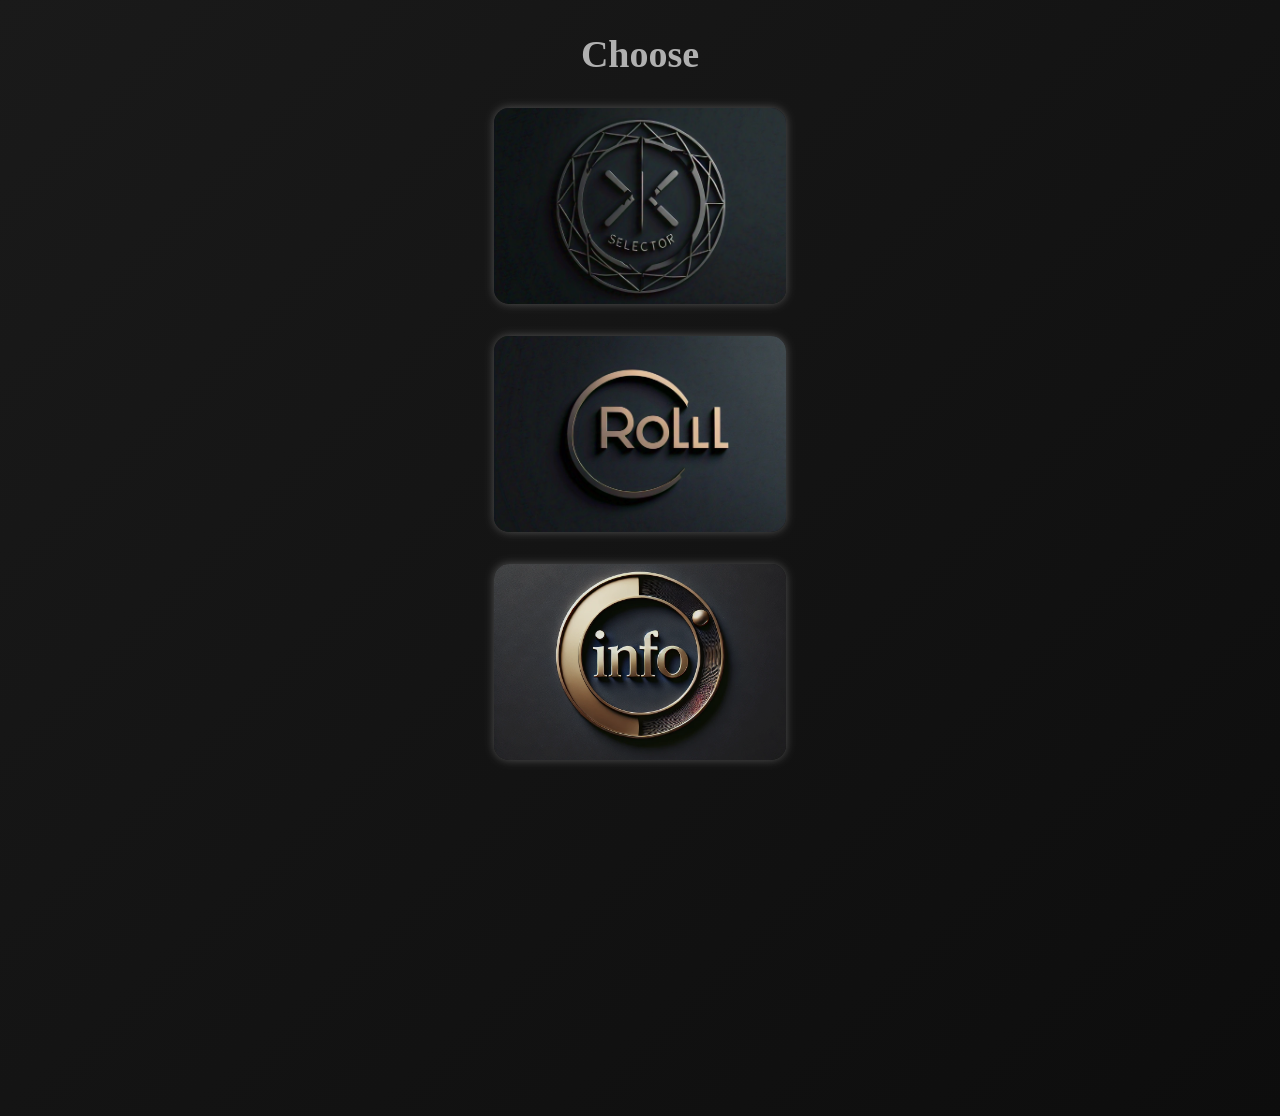
==== commit ceb242cb: "Add files via upload" ====
--- a/index.html
+++ b/index.html
@@ -16,11 +16,10 @@
             padding: 0;
             background: linear-gradient(135deg, #1a1a1a, #0d0d0d);
             font-family: 'Poppins', sans-serif;
-            min-height: 100vh;
+            min-height: 120vh;
             display: flex;
             flex-direction: column;
-            justify-content: center;
-            align-items: center;
+            margin-top: 40px;
             overflow: auto;
             color: #fff;
         }
@@ -109,6 +108,10 @@
         <a href="rollnumberfinished.html" data-title="Enchanted Forest">
             <img src="roll.jpg" alt="Image 2">
         </a>
+
+        <a href="Searchcomplete.html" data-title="Enchanted Forest">
+            <img src="info.webp" alt="Image 2">
+        </a>
     </div>
 </body>
 </html>
